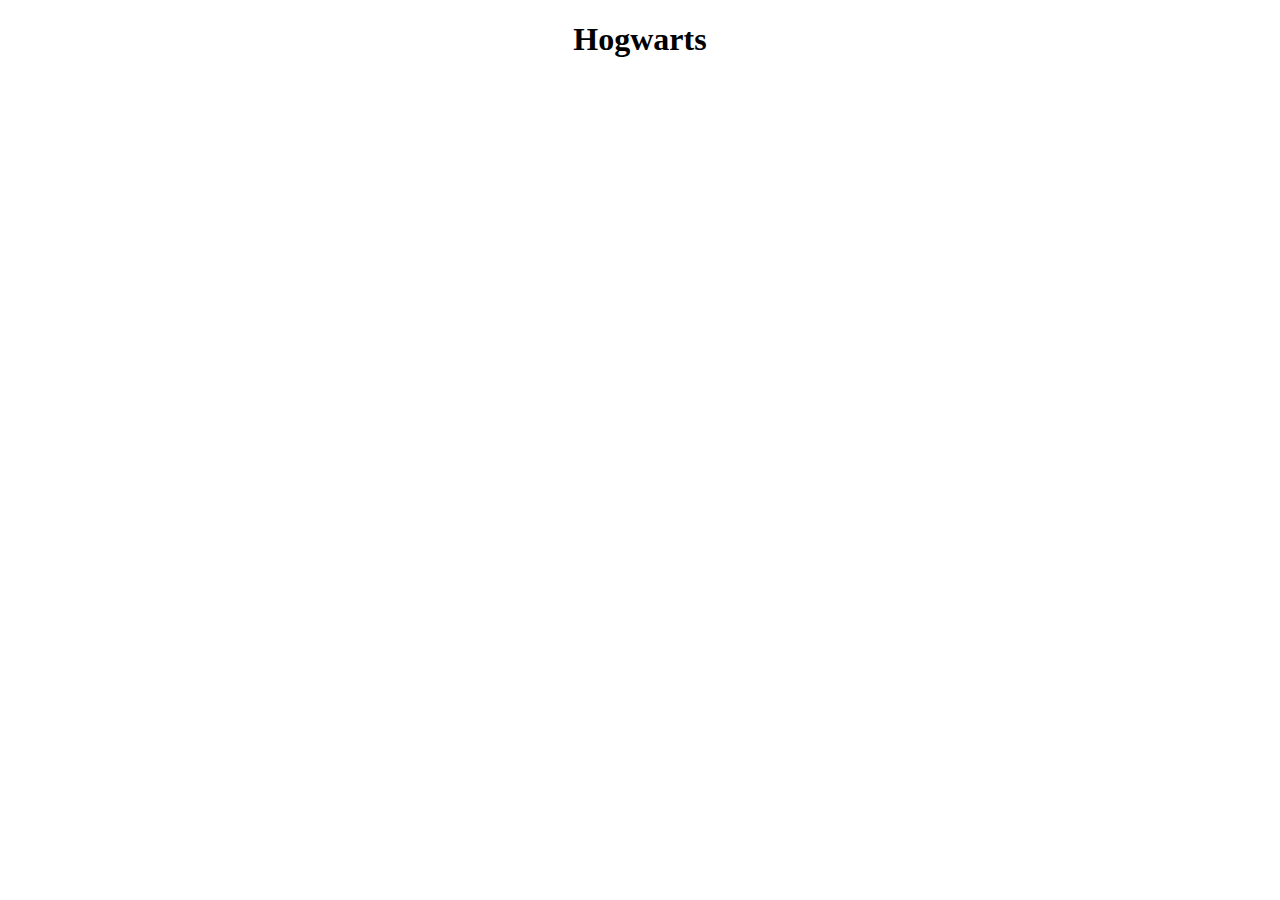
==== hogwarts/index.html @ 0effec9e "I added my first element and it was fun" ====
<!DOCTYPE html>
<html>
<head>
	<title></title>
	<link rel="stylesheet" href="css/styles.css">

	<script src="https://cdnjs.cloudflare.com/ajax/libs/jquery/3.3.1/jquery.min.js"></script>
</head>
<body>
	<div class="container"></div>




<script type="text/javascript" src="javascript/app.js"></script>
</body>
</html>
---- hogwarts/css/styles.css ----
body {
	text-align: center;
}
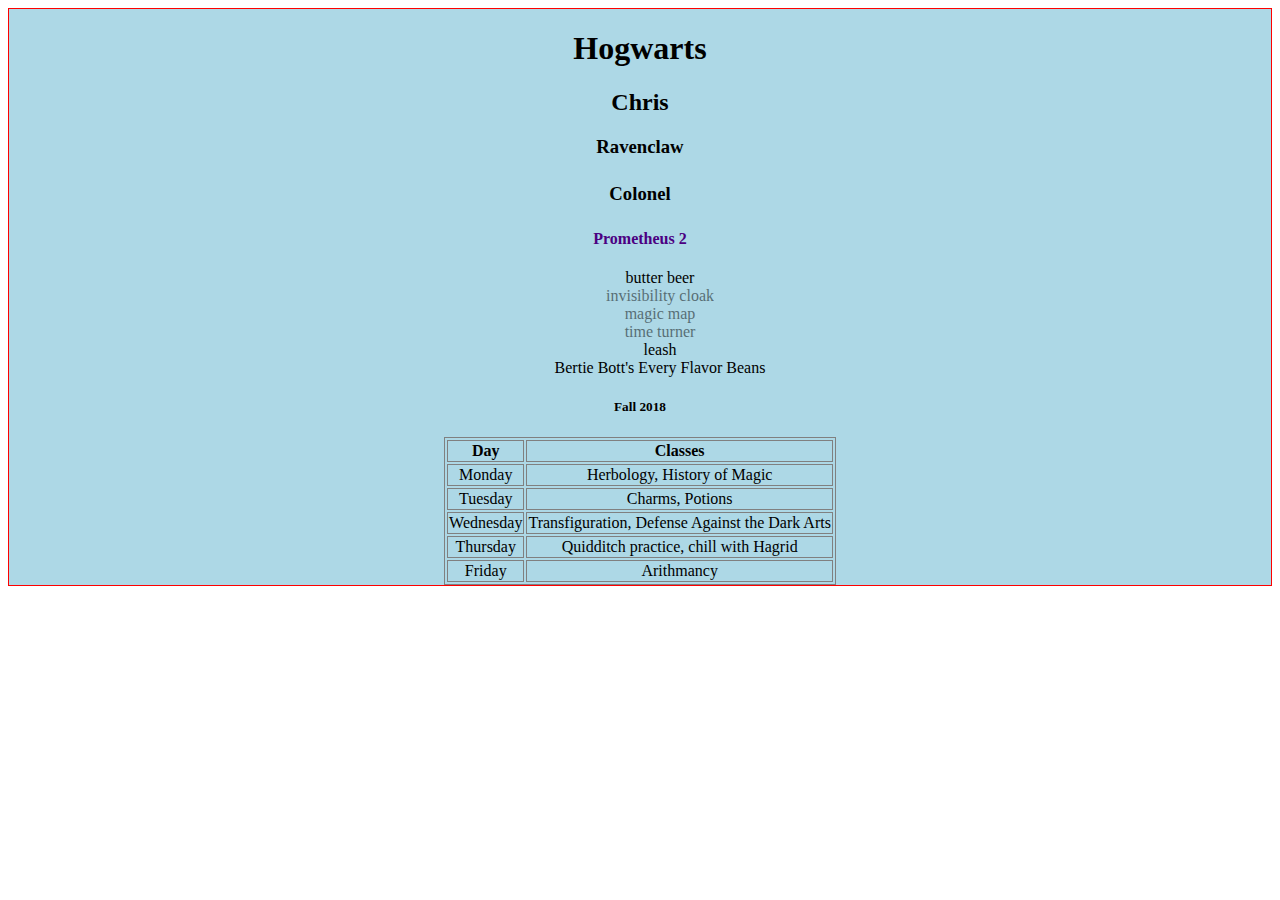
==== commit 5b61ede3: "Merge ce37e00640895cbf6799a0984b6a3e9f0ade899c into 95c8c0913fbdcae3758e7fcbbe52e99bd4ffe62f" ====
--- a/hogwarts/index.html
+++ b/hogwarts/index.html
@@ -2,16 +2,11 @@
 <html>
 <head>
 	<title></title>
-	<link rel="stylesheet" href="css/styles.css">
-
+	<link rel="stylesheet" href="css/style.css" >
 	<script src="https://cdnjs.cloudflare.com/ajax/libs/jquery/3.3.1/jquery.min.js"></script>
 </head>
 <body>
-	<div class="container"></div>
-
-
-
-
-<script type="text/javascript" src="javascript/app.js"></script>
+	<div id="container"></div>
+	<script type="text/javascript" src="js/app.js"></script>
 </body>
 </html>--- a/hogwarts/css/style.css
+++ b/hogwarts/css/style.css
@@ -0,0 +1,32 @@
+body {
+	text-align: center;
+}
+
+.snake {
+	font-family: fantasy;
+}
+
+.secret {
+	opacity: 0.5;
+}
+
+ul {
+	list-style: none;
+}
+
+table {
+	border: 1px solid gray;
+	margin: 0 auto;
+}
+
+th {
+	border: 1px solid gray;
+}
+
+td {
+	border: 1px solid gray;
+}
+
+.cabbage {
+	color: chartreuse;
+}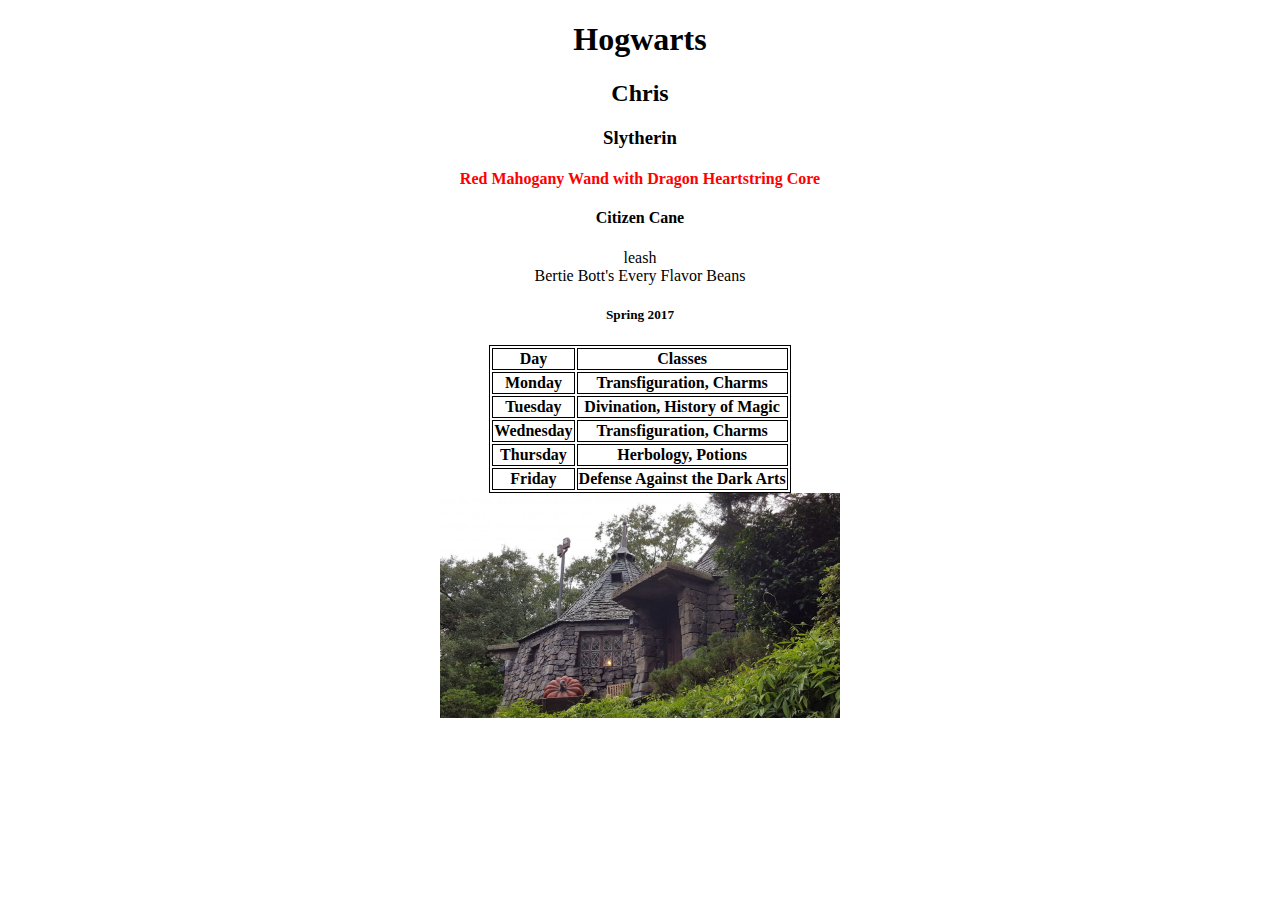
==== commit 88ed4162: "A cauliflower is a cabbage with a college education - Mark Twain" ====
--- a/hogwarts/index.html
+++ b/hogwarts/index.html
@@ -2,11 +2,13 @@
 <html>
 <head>
 	<title></title>
-	<link rel="stylesheet" href="css/style.css" >
-	<script src="https://cdnjs.cloudflare.com/ajax/libs/jquery/3.3.1/jquery.min.js"></script>
+	<link rel="stylesheet" type="text/css" href="css/style.css">
 </head>
 <body>
-	<div id="container"></div>
-	<script type="text/javascript" src="js/app.js"></script>
+<div id="container"></div>
+
+<div class="hagrids"></div>
+<script type="text/javascript" src="https://cdnjs.cloudflare.com/ajax/libs/jquery/3.3.1/jquery.min.js"></script>
+<script type="text/javascript" src="js/app.js"></script>
 </body>
 </html>--- a/hogwarts/css/style.css
+++ b/hogwarts/css/style.css
@@ -2,29 +2,36 @@
 	text-align: center;
 }
 
-.snake {
+.toad {
 	font-family: fantasy;
+}
+
+li {
+	list-style: none;
+	text-align: center;
 }
 
 .secret {
 	opacity: 0.5;
 }
 
-ul {
-	list-style: none;
-}
-
 table {
-	border: 1px solid gray;
-	margin: 0 auto;
+	border: 1px solid black;
+	margin-left: auto;
+	margin-right: auto;
 }
 
 th {
-	border: 1px solid gray;
+	border: 1px solid black;
 }
 
-td {
-	border: 1px solid gray;
+tr {
+	border: 1px solid black;
+}
+
+img {
+	width: 400px;
+	height: auto;
 }
 
 .cabbage {
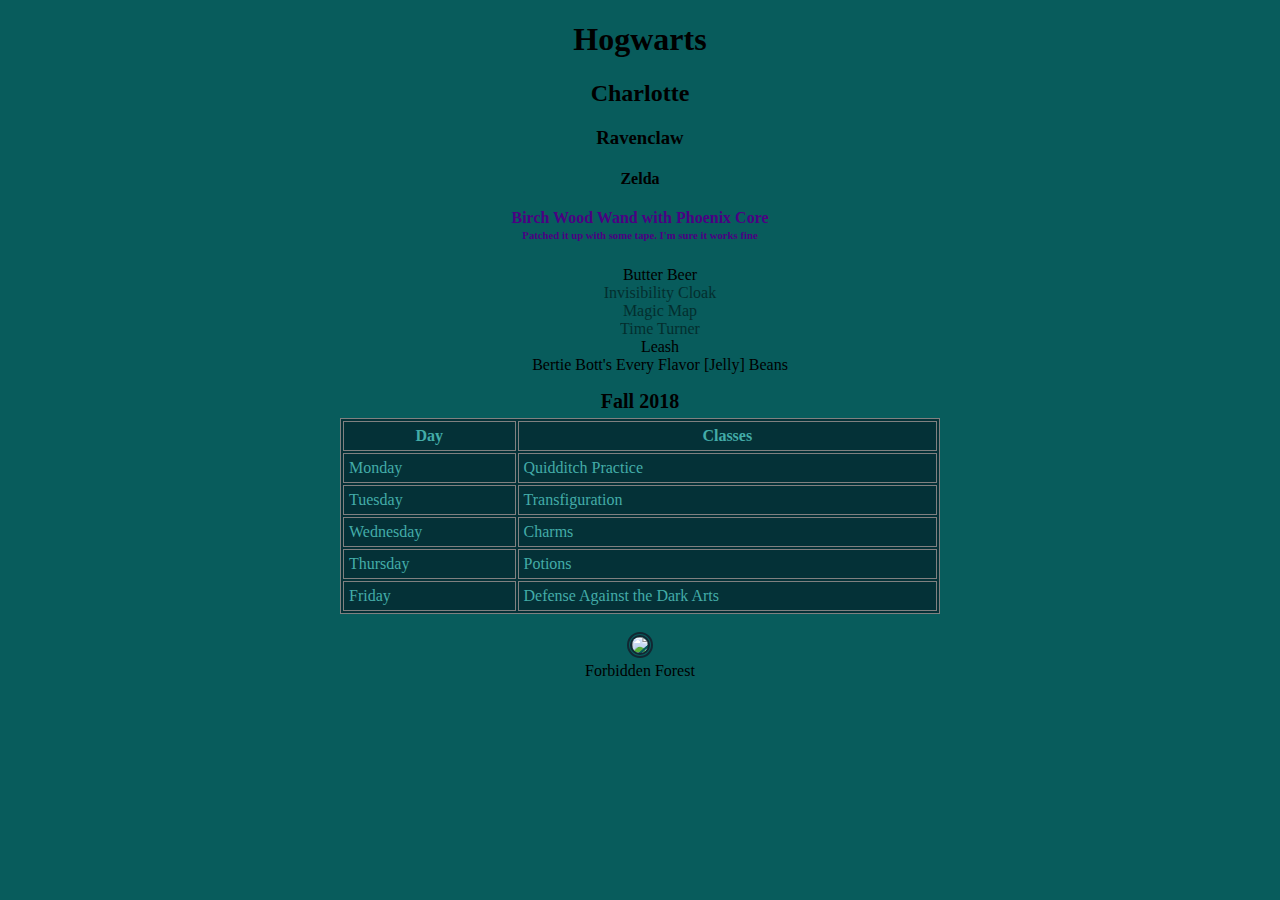
==== commit ca5e611a: "Merge a923af4028449ca530465cd8e60db1136bd4dfc5 into 95c8c0913fbdcae3758e7fcbbe52e99bd4ffe62f" ====
--- a/hogwarts/index.html
+++ b/hogwarts/index.html
@@ -2,13 +2,16 @@
 <html>
 <head>
 	<title></title>
-	<link rel="stylesheet" type="text/css" href="css/style.css">
+	<link rel="stylesheet" href="css/styles.css">
+
+	<script src="https://cdnjs.cloudflare.com/ajax/libs/jquery/3.3.1/jquery.min.js"></script>
 </head>
 <body>
-<div id="container"></div>
+	<div class="container"></div>
 
-<div class="hagrids"></div>
-<script type="text/javascript" src="https://cdnjs.cloudflare.com/ajax/libs/jquery/3.3.1/jquery.min.js"></script>
-<script type="text/javascript" src="js/app.js"></script>
+
+
+
+<script type="text/javascript" src="javascript/app.js"></script>
 </body>
 </html>--- a/hogwarts/css/styles.css
+++ b/hogwarts/css/styles.css
@@ -0,0 +1,53 @@
+body {
+	text-align: center;
+	background-color: #085C5C;
+	font-family: cursive;
+}
+
+.vampireBat {
+	font-family: fantasy;
+}
+
+.secret {
+	opacity: .5;
+}
+
+h6 {
+	margin-top: -20px;
+}
+
+li	{
+	list-style-type: none;
+}
+
+h5{
+	font-size: 20px;
+	margin: 5px auto;
+	/*text-decoration: underline double #43ACA8;*/
+	/*line-height: 30px;*/
+}
+
+table, th, td {
+	border: 1px solid gray;
+	margin: auto;
+	background-color: #043137;
+	color: #43ACA8;
+}
+
+tr {
+	text-align: left;
+}
+
+th, td {
+	padding: 5px;
+}
+
+table {
+	width: 600px;
+}
+
+img {
+	border-radius: 20px;
+	border: 5px double #112732;
+	width: 600px;
+}